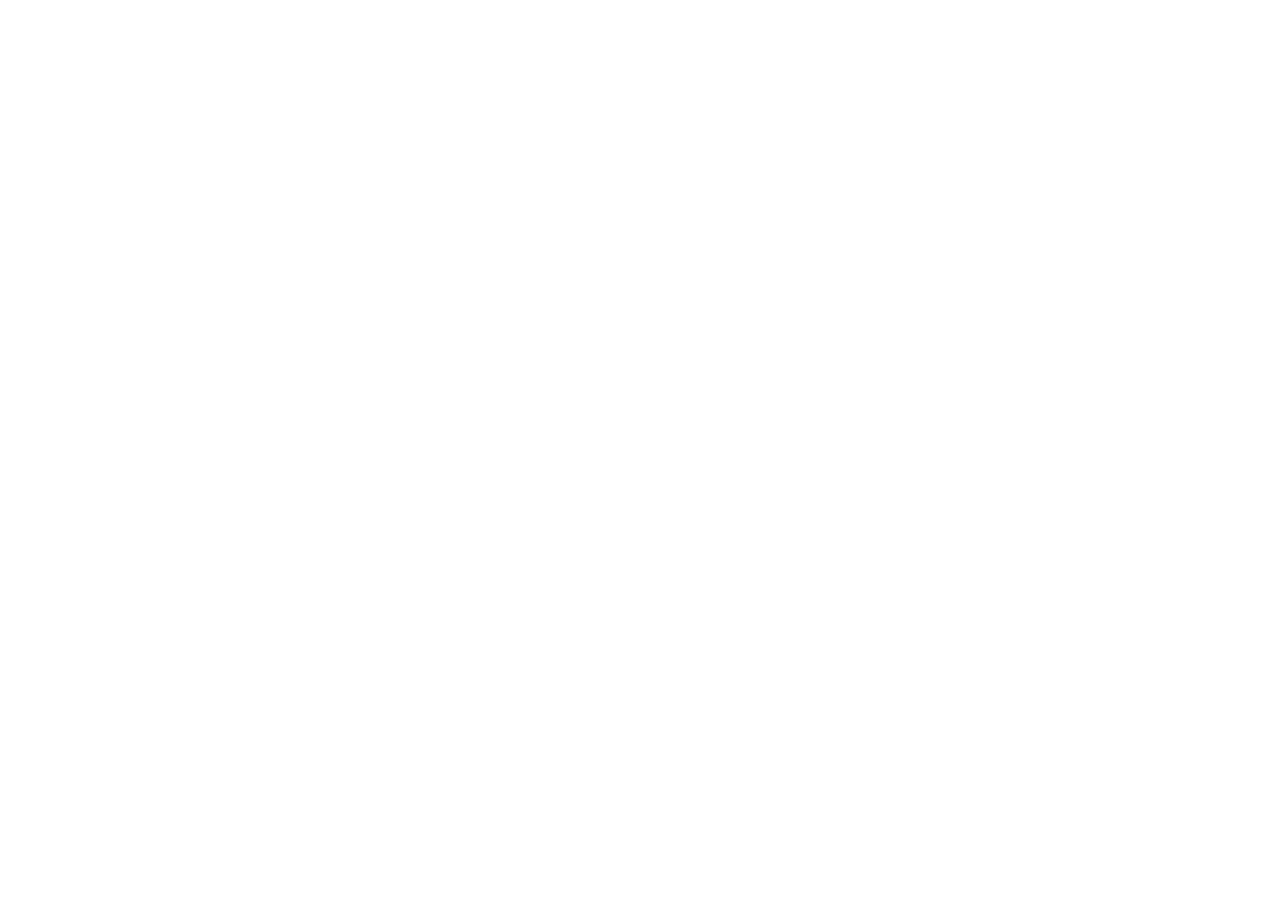
==== index.html @ cf7bf5a0 "added html and script.js" ====
<!DOCTYPE html>
<html lang="en">
<head>
    <meta charset="UTF-8">
    <meta name="viewport" content="width=device-width, initial-scale=1.0">
    <title>Quiz Game</title>
</head>
<body>
    
</body>
</html>
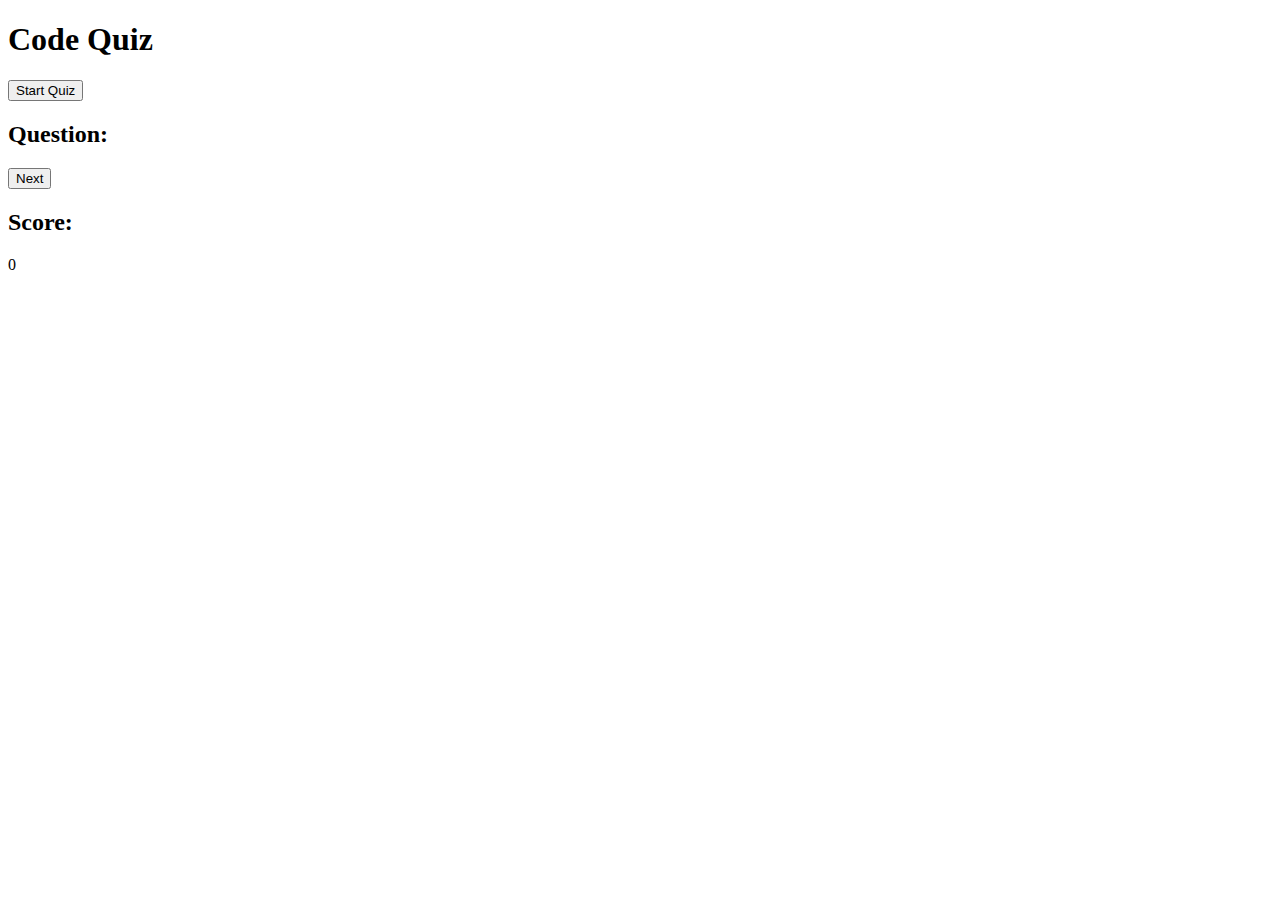
==== commit b0b4a1f2: "added html elements to create quiz layout" ====
--- a/index.html
+++ b/index.html
@@ -1,11 +1,27 @@
 <!DOCTYPE html>
 <html lang="en">
-<head>
-    <meta charset="UTF-8">
-    <meta name="viewport" content="width=device-width, initial-scale=1.0">
-    <title>Quiz Game</title>
-</head>
-<body>
-    
-</body>
-</html>+  <head>
+    <meta charset="UTF-8" />
+    <meta name="viewport" content="width=device-width, initial-scale=1.0" />
+    <link rel="stylesheet" href="./assets/style.css">
+    <title>Code Quiz</title>
+  </head>
+  <body>
+    <div class="container">
+      <h1>Code Quiz</h1>
+      <button id="start-btn">Start Quiz</button>
+      <div id="quiz-container">
+        <h2>Question:</h2>
+        <p id="question"></p>
+        <div id="options"></div>
+        <p id="message"></p>
+        <button id="next-btn">Next</button>
+      </div>
+      <div id="score-container">
+        <h2>Score:</h2>
+        <p id="score">0</p>
+      </div>
+    </div>
+    <script src="script.js"></script>
+  </body>
+</html>
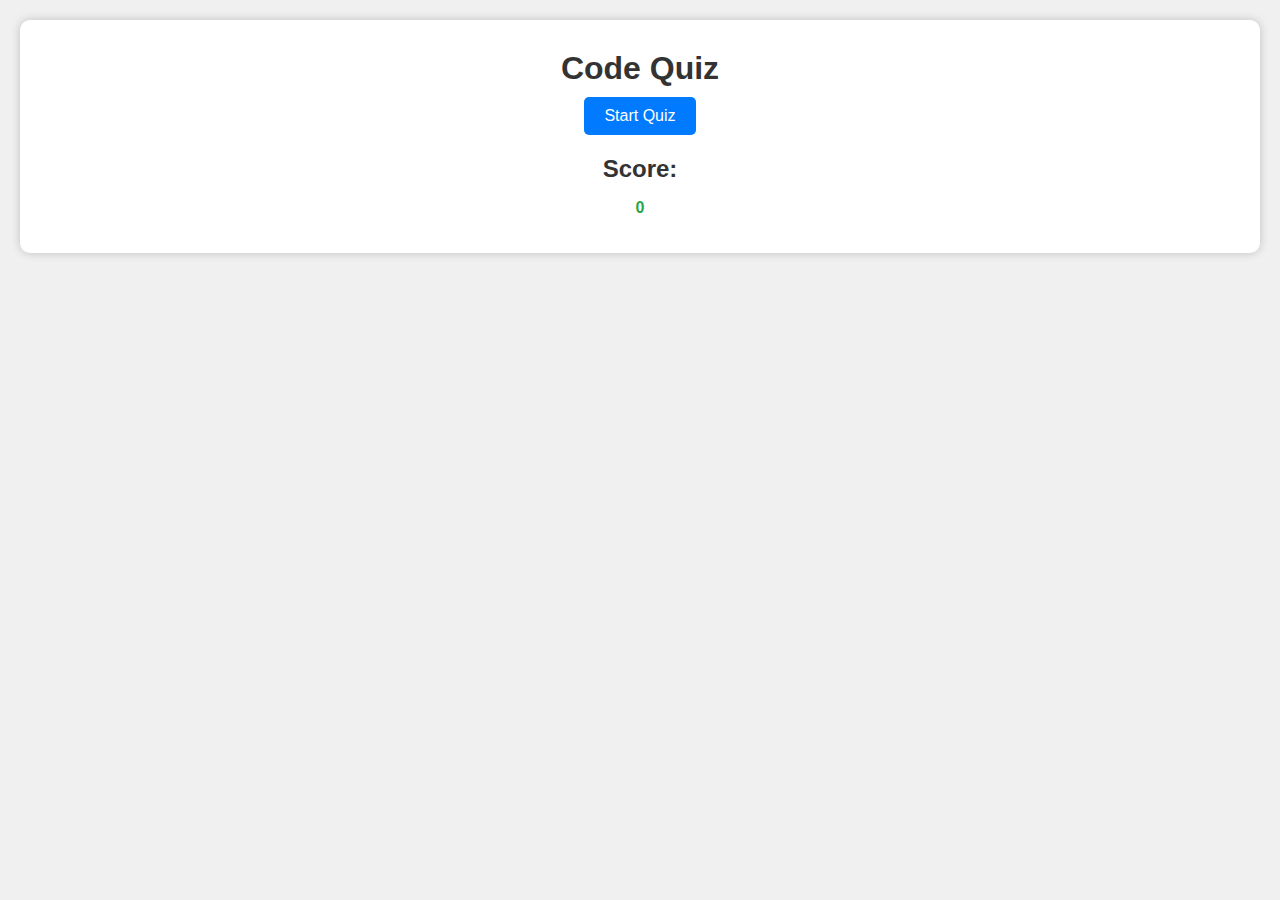
==== commit 24e5479e: "started working on javascript and css stylings" ====
--- a/index.html
+++ b/index.html
@@ -22,6 +22,6 @@
         <p id="score">0</p>
       </div>
     </div>
-    <script src="script.js"></script>
+    <script src="./script.js"></script>
   </body>
 </html>
--- a/assets/style.css
+++ b/assets/style.css
@@ -0,0 +1,59 @@
+body {
+    font-family: Arial, sans-serif;
+    background-color: #f0f0f0;
+    margin: 0;
+    padding: 0;
+}
+
+.container {
+    text-align: center;
+    margin: 20px;
+    background-color: #fff;
+    padding: 20px;
+    border-radius: 10px;
+    box-shadow: 0 0 10px rgba(0, 0, 0, 0.2);
+}
+
+h1, h2 {
+    margin: 10px 0;
+    color: #333;
+}
+
+button {
+    padding: 10px 20px;
+    font-size: 16px;
+    background-color: #007bff;
+    color: #fff;
+    border: none;
+    border-radius: 5px;
+    cursor: pointer;
+}
+
+button:hover {
+    background-color: #0056b3;
+}
+
+#quiz-container {
+    display: none;
+    margin-top: 20px;
+}
+
+#options {
+    margin-top: 10px;
+}
+
+#message {
+    margin-top: 10px;
+    color: #d9534f; /* Red color for incorrect answers */
+}
+
+#next-btn {
+    display: none;
+    margin-top: 20px;
+}
+
+#score-container {
+    margin-top: 20px;
+    font-weight: bold;
+    color: #28a745; /* Green color for correct answers */
+}
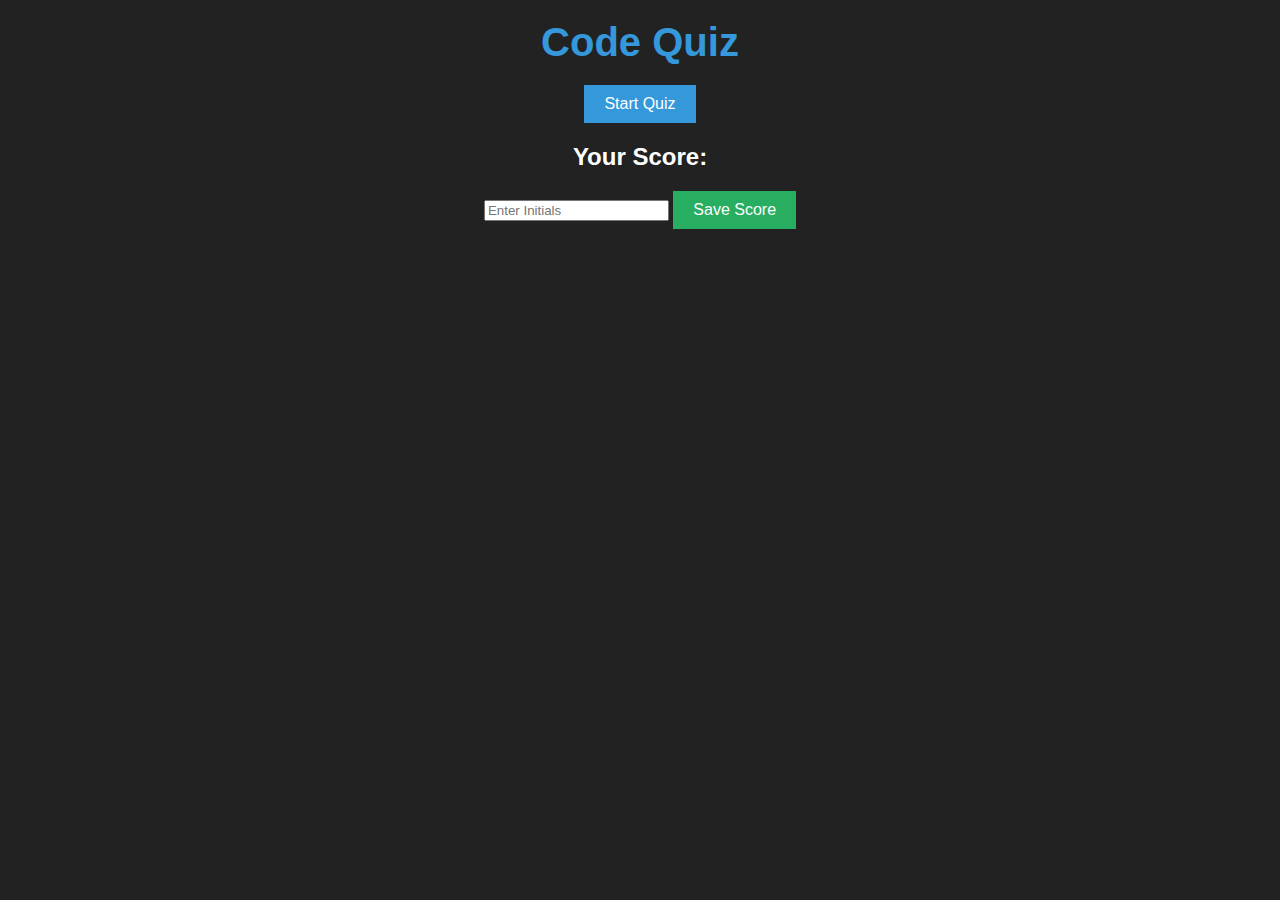
==== commit 66582e7f: "worked with Zach Lyda and Sam Johnson to code javascript" ====
--- a/index.html
+++ b/index.html
@@ -3,25 +3,32 @@
   <head>
     <meta charset="UTF-8" />
     <meta name="viewport" content="width=device-width, initial-scale=1.0" />
-    <link rel="stylesheet" href="./assets/style.css">
     <title>Code Quiz</title>
+    <link rel="stylesheet" href="./assets/style.css" />
   </head>
   <body>
-    <div class="container">
+    <div class="intro">
       <h1>Code Quiz</h1>
-      <button id="start-btn">Start Quiz</button>
-      <div id="quiz-container">
-        <h2>Question:</h2>
-        <p id="question"></p>
-        <div id="options"></div>
-        <p id="message"></p>
-        <button id="next-btn">Next</button>
-      </div>
-      <div id="score-container">
-        <h2>Score:</h2>
-        <p id="score">0</p>
-      </div>
+      <button id="start">Start Quiz</button>
     </div>
-    <script src="./script.js"></script>
+
+    <div class="quiz">
+      <h2>Time Left: <span></span> seconds</h2>
+      <div class="questionEl"></div>
+      <div class="answersListEl"></div>
+    </div>
+
+    <div class="end">
+      <h2>Your Score: <span class="scoreOutput"></span></h2>
+      <input type="text" class="initialsInput" placeholder="Enter Initials" />
+      <button class="saveBtn">Save Score</button>
+    </div>
+
+    <div class="scores">
+      <h2>Scores</h2>
+      <ul class="scoresList"></ul>
+    </div>
+
+    <script src="script.js"></script>
   </body>
 </html>
--- a/assets/style.css
+++ b/assets/style.css
@@ -1,59 +1,75 @@
 body {
-    font-family: Arial, sans-serif;
-    background-color: #f0f0f0;
+    font-family: 'Arial', sans-serif;
+    background-color: #222;
+    color: #fff;
+    text-align: center;
     margin: 0;
     padding: 0;
-}
-
-.container {
-    text-align: center;
-    margin: 20px;
-    background-color: #fff;
+  }
+  
+  h1 {
+    font-size: 2.5rem;
+    margin: 20px 0;
+    color: #3498db;
+  }
+  
+  button {
+    background-color: #3498db;
+    color: #fff;
+    padding: 10px 20px;
+    font-size: 1rem;
+    border: none;
+    cursor: pointer;
+  }
+  
+  button:hover {
+    background-color: #2980b9;
+  }
+  
+  .quiz {
+    display: none;
     padding: 20px;
-    border-radius: 10px;
-    box-shadow: 0 0 10px rgba(0, 0, 0, 0.2);
-}
-
-h1, h2 {
+  }
+  
+  h2 {
+    font-size: 1.5rem;
+  }
+  
+  .answersListEl {
+    display: flex;
+    flex-direction: column;
+    gap: 10px;
+  }
+  
+  button.saveBtn {
+    background-color: #27ae60;
+    font-size: 1rem;
+    padding: 10px 20px;
+    cursor: pointer;
+    border: none;
+  }
+  
+  button.saveBtn:hover {
+    background-color: #218c50;
+  }
+  
+  .scores {
+    display: none;
+    padding: 20px;
+  }
+  
+  .scores h2 {
+    font-size: 1.5rem;
+    color: #f39c12;
+  }
+  
+  .scoresList {
+    list-style: none;
+    padding: 0;
+  }
+  
+  .scoresList li {
+    font-size: 1rem;
     margin: 10px 0;
-    color: #333;
-}
-
-button {
-    padding: 10px 20px;
-    font-size: 16px;
-    background-color: #007bff;
-    color: #fff;
-    border: none;
-    border-radius: 5px;
-    cursor: pointer;
-}
-
-button:hover {
-    background-color: #0056b3;
-}
-
-#quiz-container {
-    display: none;
-    margin-top: 20px;
-}
-
-#options {
-    margin-top: 10px;
-}
-
-#message {
-    margin-top: 10px;
-    color: #d9534f; /* Red color for incorrect answers */
-}
-
-#next-btn {
-    display: none;
-    margin-top: 20px;
-}
-
-#score-container {
-    margin-top: 20px;
-    font-weight: bold;
-    color: #28a745; /* Green color for correct answers */
-}
+  }
+  